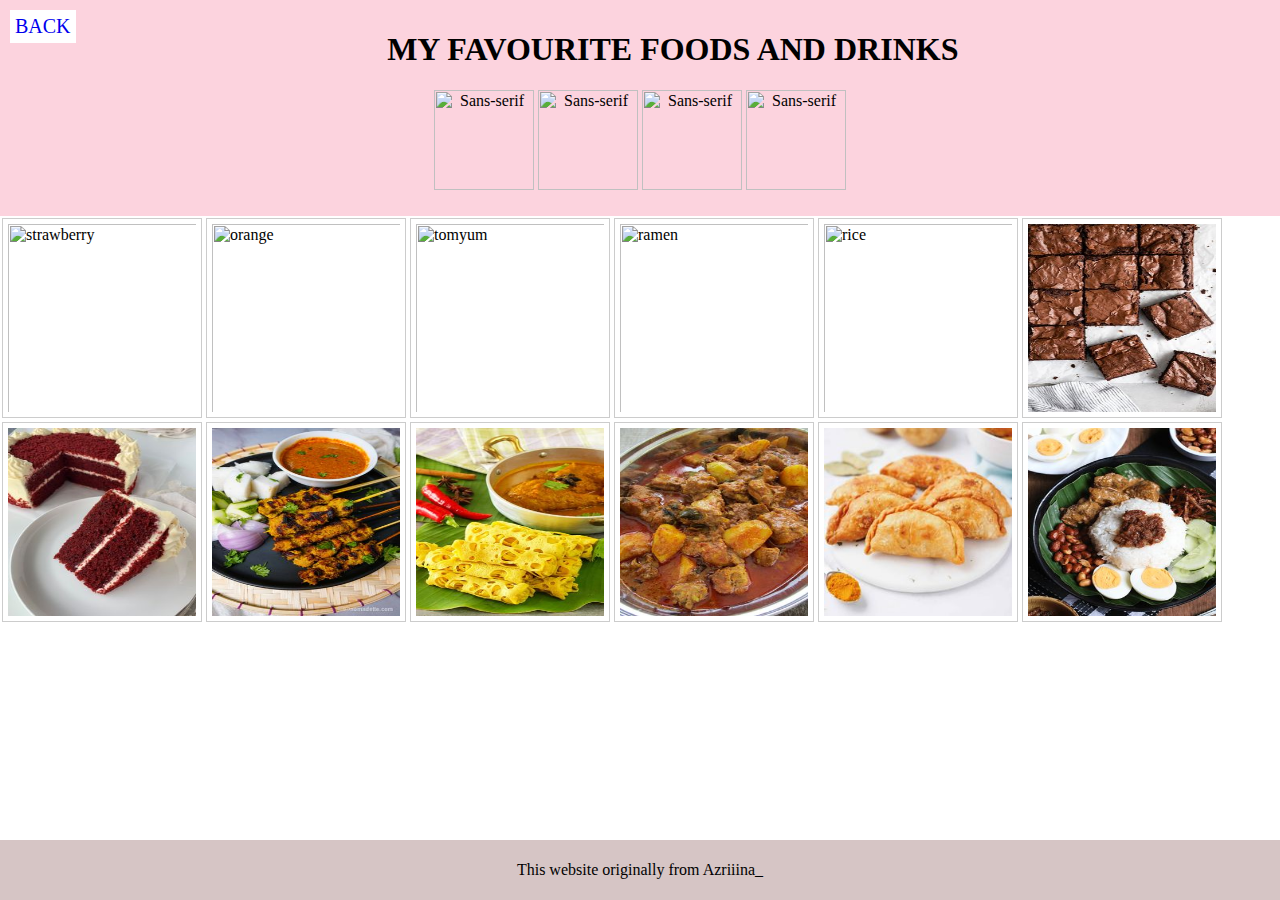
==== favfood.html @ 67ed869e "Add files via upload" ====
<html>
<head>

<title>Favfood</title>


<div class="header">
 <div class="button">
    <a href="Biodata.html">BACK</a>
    </div>

    <h1><header>MY FAVOURITE FOODS AND DRINKS</header></h1>
    <img src="meeee.gif" alt="Sans-serif" width="100" height="100">
    <img src="meeee.gif" alt="Sans-serif" width="100" height="100">
    <img src="meeee.gif" alt="Sans-serif" width="100" height="100">
    <img src="meeee.gif" alt="Sans-serif" width="100" height="100">
</a>
</div>
<style>


</style>
<label>

    </style>
      </header>


  <div class="card">
  <div class="column"></div>

    <div class="card">
      <img src="strawberry.jpg" alt="strawberry">

        <div class="card">
          <img src="orange.jpg" alt="orange">
        
          <div class="card">
            <img src="tomyum.jpg" alt="tomyum">
            <div class="card">
              <img src="ramen.jpg" alt="ramen">
              <div class="card">
                <img src="rice.jpg" alt="rice">
                <div class="card">
                  <img src="brownies.jpg" alt="brownies">
	              <div class="card">
                  <img src="RV.jpg" alt="RV">
              <div class="card">
                  <img src="sate.jpg" alt="sate">
<div class="card">
                  <img src="RJ.jpg" alt="Roti jala">
<div class="card">
                  <img src="kari.jpg" alt="kari">
<div class="card">
                  <img src="karipap.jpg" alt="karipap">
<div class="card">
                  <img src="NL.jpg" alt="Nasi Lemak">


  <footer>
      <p>This website originally from Azriiina_</p>
  </footer>
</div>


 


        
             </div>
             
          </div>
          </div>

   
<style>
*{
    box-sizing: border-box;
}

body{
    margin: 0;
    background: url(food.gif);
    background-repeat: no-repeat;
    background-attachment: fixed;  
    background-size: cover;
}

.header {
  background-color: #FCD3DE;
  padding: 10px;
  text-align: center;
color: black;
height: 24%;

color: black;
}


button{
    float: left;
    height: 40;
    width: 60;
    padding: 2;
    weight: 40;
}

footer {
   background-color: rgb(214, 197, 197);
   text-align: center;
   padding: 5;
   position: fixed;
   bottom: 0;
   width: 100%;
}

a:link {
  background-color: white;
  padding: 5px 5px;
  text-align: top;
  font-size:20px;
  position: top;
  float: left;
  text-decoration: none;
  display: inline-block;
}


a:hover {
  background-color: #F2D1C9;
  color: white;
}




.card img{
  width: 200;
  height: 200;
  weight: 200;
padding: 30px;
  position: center;
  float: left;
  border: 1px solid #ccc;
  padding: 5px;
  margin: 2px;
}
.menu {
  overflow: hidden;
}

.menu a {
  float: left;
  display: block;
  color: white;
  text-align: center;
  padding: 14px 16px;
  text-decoration: none;
}

.menu a:hover {
  background-color: #4d2b32;
  color: white;
}





</style>

 

</html>
    </head>
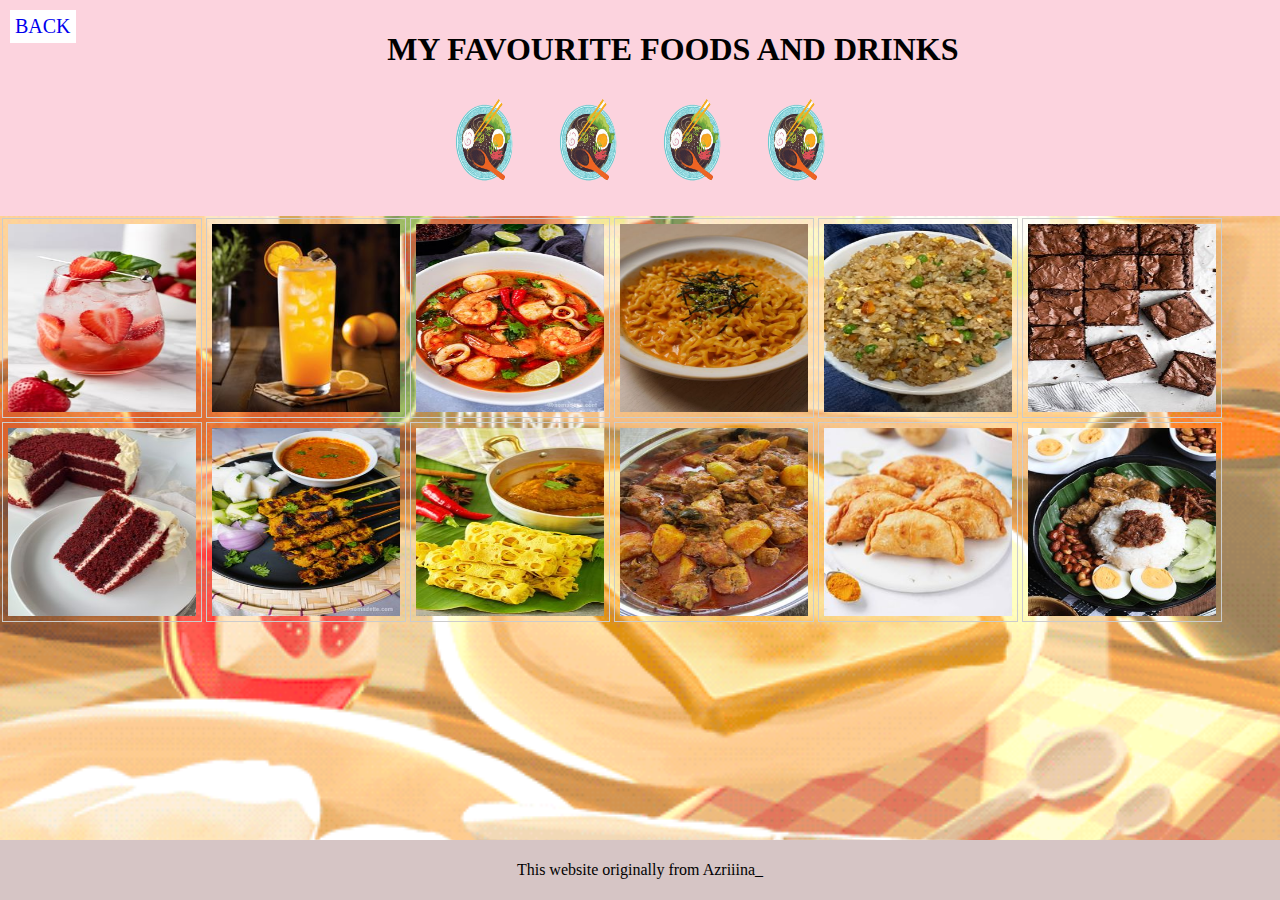
==== commit 3b8ec563: "Update favfood.html" ====
--- a/favfood.html
+++ b/favfood.html
@@ -7,7 +7,7 @@
 
 <div class="header">
  <div class="button">
-    <a href="Biodata.html">BACK</a>
+    <a href="biodata.html">BACK</a>
     </div>
 
     <h1><header>MY FAVOURITE FOODS AND DRINKS</header></h1>
@@ -173,4 +173,4 @@
  
 
 </html>
-    </head>+    </head>
